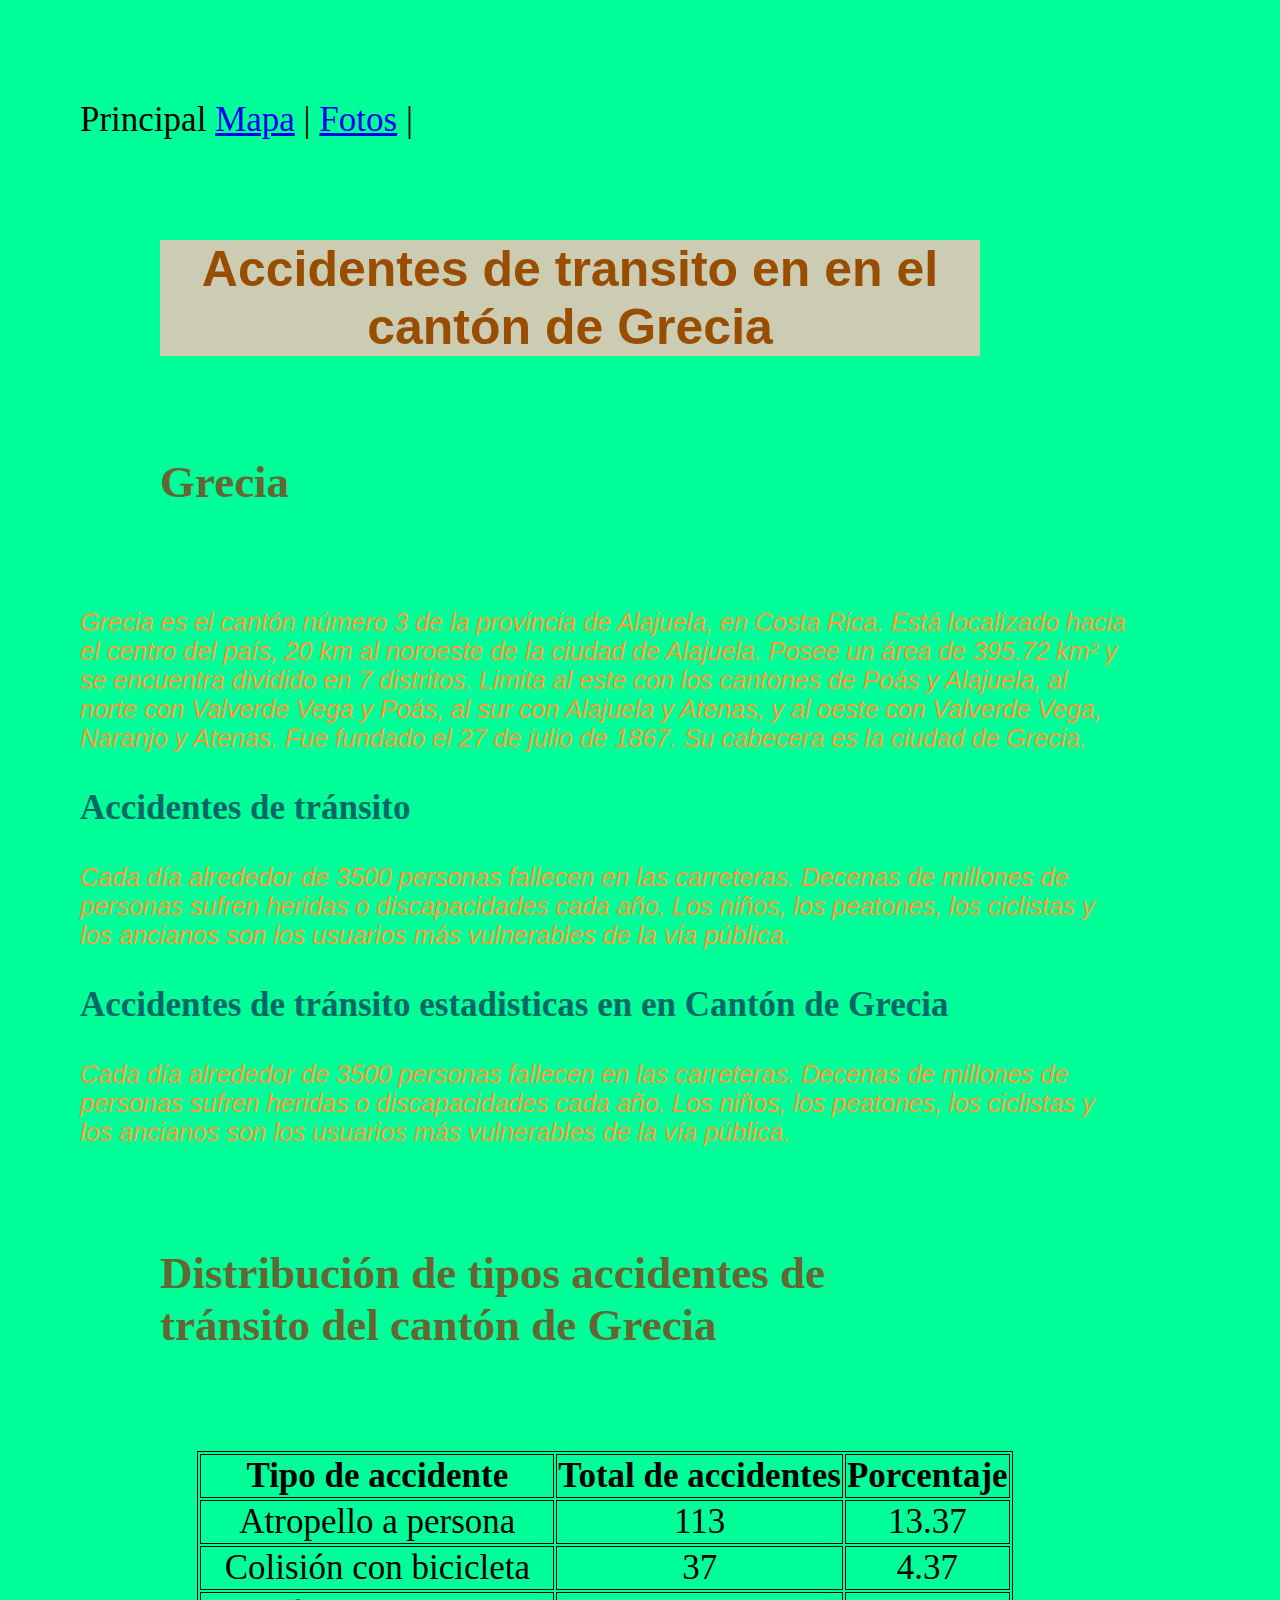
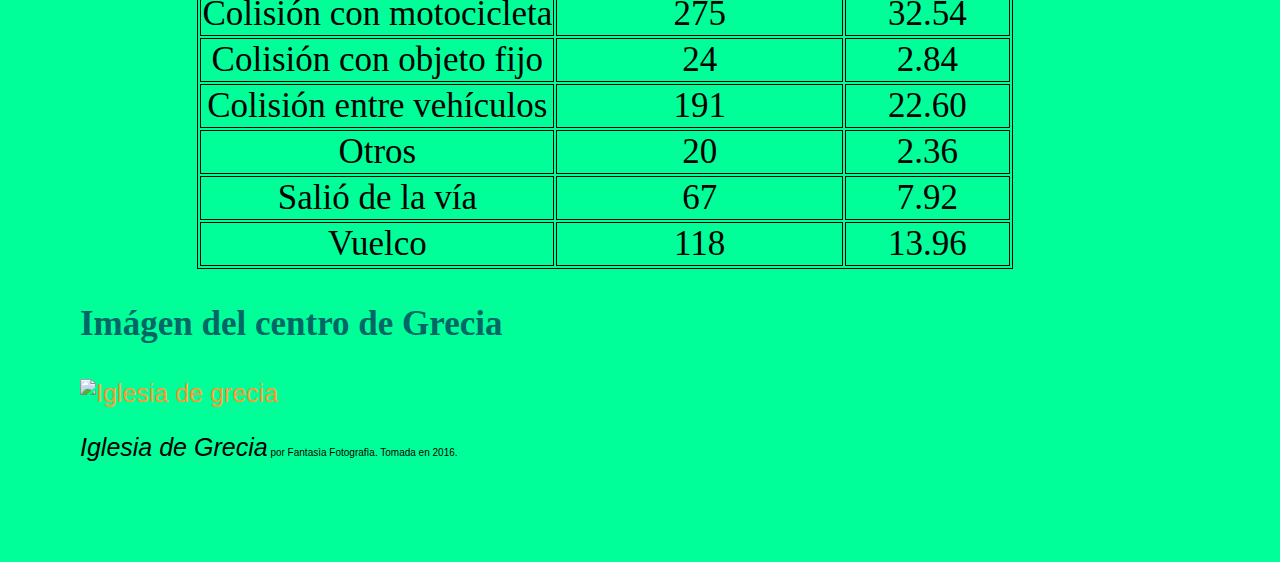
==== index.html @ fbf89d31 "Add files via upload" ====
<!DOCTYPE html>
<html lang= "es">
    <head>
	    <title> Accidentes de transito en el cantòn de Grecia   </title>
		
		<meta charset ="UTF-8">
		<meta name="Description" content ="jabiru mycteria">
		<meta name="author" content ="Francisco Castro">
		
		
		<link rel="stylesheet" href="css/estilos.css">
		
	</head>
	<body> 

  <nav>
      Principal
      <a href="index accidentes.html">Mapa</a> |
      <a href="Imagenes.html">Fotos</a> |
 
  </nav>


	    <!-- Este es un comentario en HTML-->
	    <p>  </p>
		<h1 style="font-family: 'Arial';"> Accidentes de transito en en el cantón de Grecia </h1>
		<h2> Grecia  </h2>
		
	
		<h3></h3>
		 <p> <em>Grecia es el cantón número 3 de la provincia de Alajuela, en Costa Rica. Está localizado 
		 hacia el centro del país, 20 km al noroeste de la ciudad de Alajuela. Posee un área de 395.72 km²
		 y se encuentra dividido en 7 distritos. Limita al este con los cantones de Poás y Alajuela, al norte 
		 con Valverde Vega y Poás, al sur con Alajuela y Atenas, y al oeste con Valverde Vega, Naranjo y Atenas. 
		 Fue fundado el 27 de julio de 1867. Su cabecera es la ciudad de Grecia.  </em> </p>
		   <p> 


		  </p>
		  <h3>Accidentes de tránsito </h3>
		 <p> <em>Cada día alrededor de 3500 personas fallecen en las carreteras. Decenas de millones
		 de personas sufren heridas o discapacidades cada año. Los niños, los peatones, los ciclistas y los 
		 ancianos son los usuarios más vulnerables de la vía pública. </em> </p>
		 		   <p> 

		  </p>
		  <h3>Accidentes de tránsito estadisticas en en Cantón de Grecia  </h3>
		 <p> <em>Cada día alrededor de 3500 personas fallecen en las carreteras. Decenas de millones
		 de personas sufren heridas o discapacidades cada año. Los niños, los peatones, los ciclistas y los 
		 ancianos son los usuarios más vulnerables de la vía pública. </em> 
		 </p> 
		  
		  
		  
		  <p>  
		  <h2> Distribución de tipos accidentes de tránsito del cantón de Grecia </h2>
        <table>
		    <tr><th> Tipo de accidente       </th><th> Total de accidentes </th><th> Porcentaje </th></tr>
		  	<tr><td> Atropello a persona     </td><td> 			113			</td><td> 13.37     </td></tr>
             <tr><td>Colisión con bicicleta  </td><td> 			37		   </td><td>  4.37     </td></tr>
			  <tr><td>Colisión con motocicleta</td><td> 		275		   </td><td>  32.54	   </td></tr>
			  <tr><td>Colisión con objeto fijo</td><td> 		24			</td><td> 2.84	   </td></tr>
 			  <tr><td>Colisión entre vehículos</td><td> 		191			</td><td> 22.60	   </td></tr>
			  <tr><td>Otros            		</td><td>    		20			</td><td> 2.36 	   </td></tr>
			  <tr><td>Salió de la vía  		</td><td>    		67			</td><td> 7.92 	   </td></tr>
			  <tr><td>Vuelco          		</td><td>    		118			</td><td> 13.96	   </td></tr>
          
          
          
		</table>


		  <p> 

		  
		  
		  
		  </p>
		 
		  <p> 

		  
		  
		  
		  </p>
		 
		 
		  <h3>Imágen del centro de Grecia  </h3>		 
<p><img src=http://conozcagrecia.com/wp-content/uploads/sites/8/2015/11/Iglesia-Grecia-5.jpg alt= "Iglesia de grecia" "height="416" width="462" /></p>
<p><font color="black" size = "1" ><cite>Iglesia de Grecia</cite> por Fantasìa Fotografìa. Tomada en 2016.</p>
		
		
		
	</body>
</html>
---- css/estilos.css ----
#map {
  width:  800px;
	height: 700px;
	 display:inline-block
}
p {
    color:#ff9933;
    font-size:25px;
	font-family: "Arial"
}

h1 {
    background-color:#ccccb3;
	color: #994d00;
	margin:100px 150px 100px 80px;
	font-size:50px;
	text-align: center
}            
h2 {
    color:#666633;
	margin:100px 150px 100px 80px;
	font-size:45px;
}
h3 {
    color:#006666;
	font-size: 35px;
} 

table {
    border-collapse: 1px solid black;
    margin-left:auto; 
    margin-right:auto;
}

table, th, td {
    border: 1px solid black;
    text-align: center;
}
 
 
body {
    background-color:#00ff99;
	font-size:35px;
    margin:100px 150px 100px 80px;
	}
cite {
	font-size:25px;
	color:#000000;

}
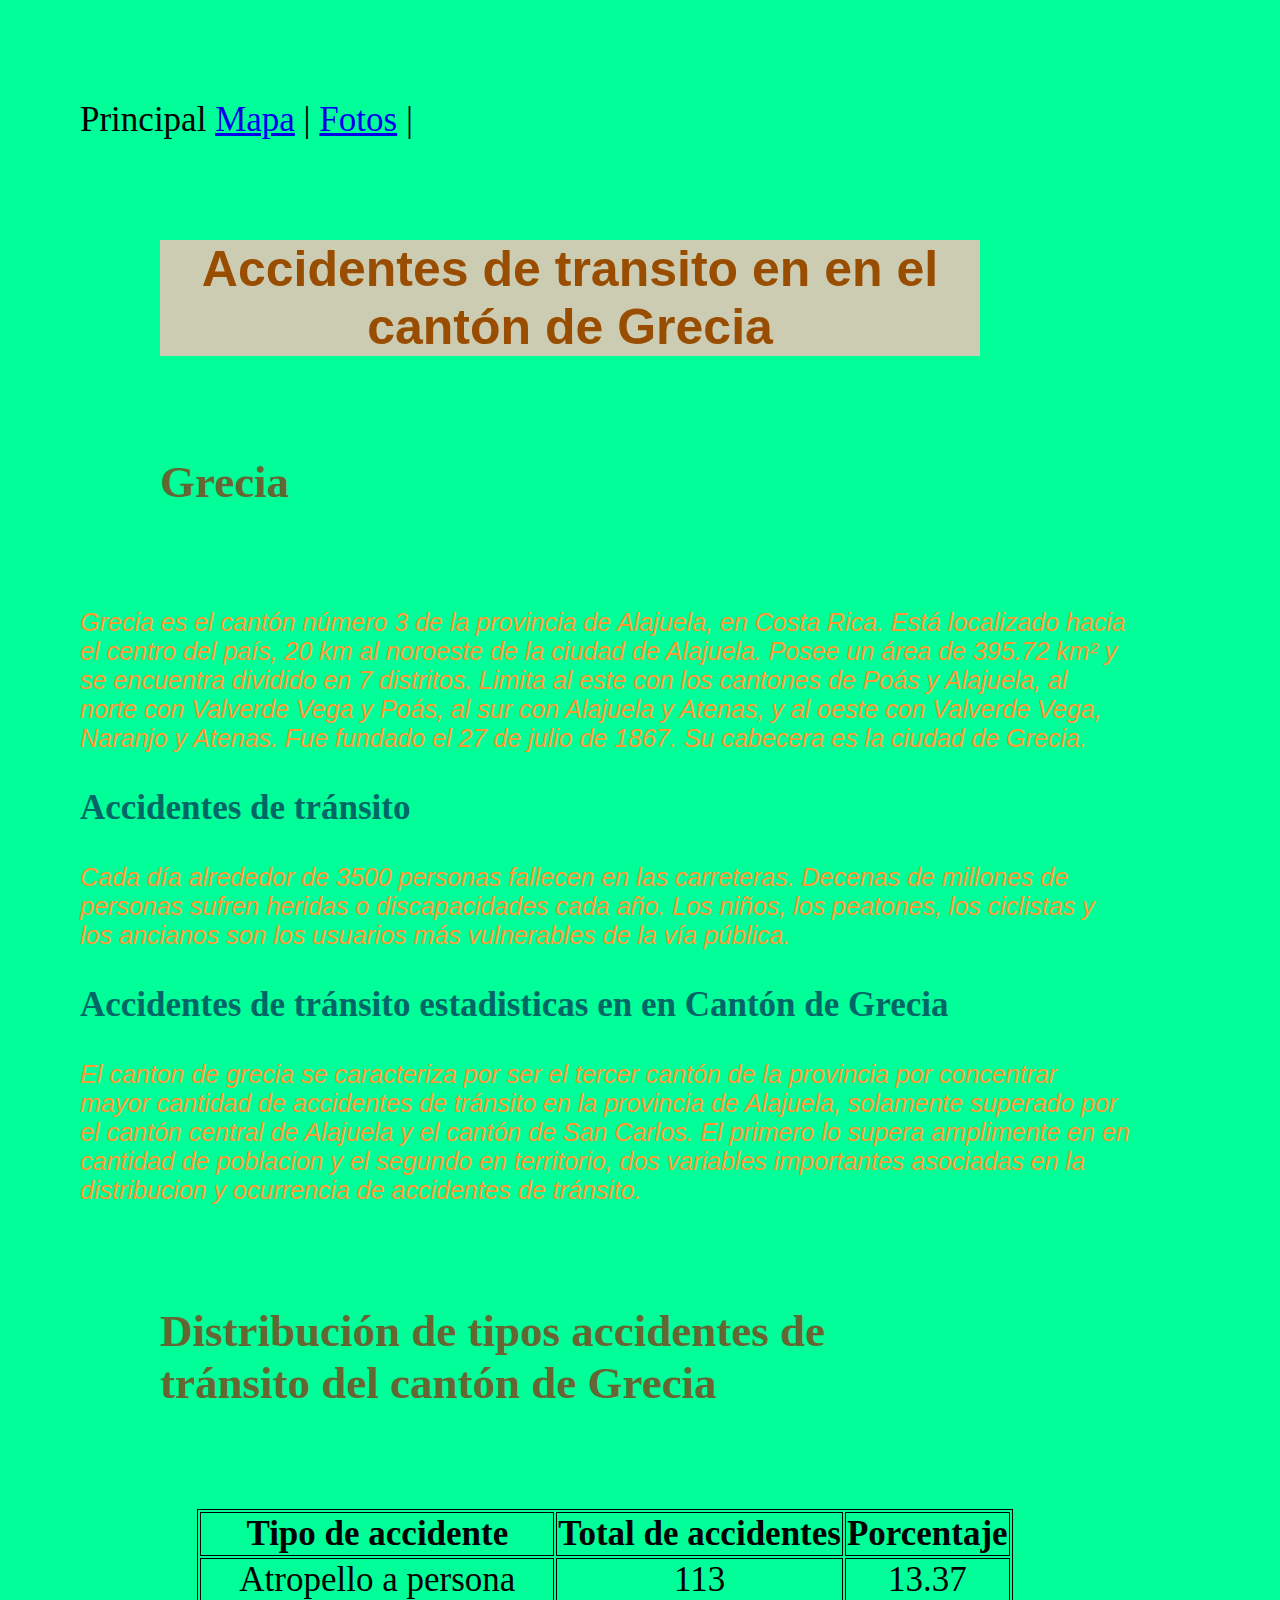
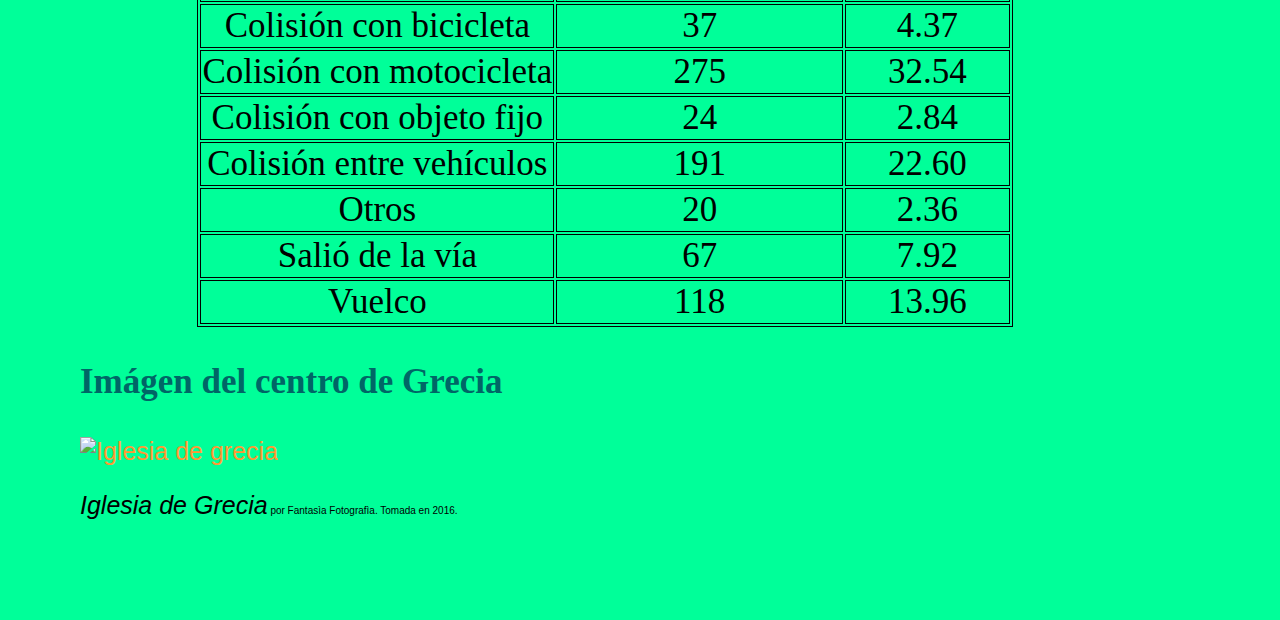
==== commit 5e1d6c6a: "Update index.html" ====
--- a/index.html
+++ b/index.html
@@ -1,10 +1,10 @@
 <!DOCTYPE html>
 <html lang= "es">
     <head>
-	    <title> Accidentes de transito en el cantòn de Grecia   </title>
+	    <title> Accidentes de transito en el cantón de Grecia   </title>
 		
 		<meta charset ="UTF-8">
-		<meta name="Description" content ="jabiru mycteria">
+		<meta name="Description" content ="Accidentes de tránsito Grecia">
 		<meta name="author" content ="Francisco Castro">
 		
 		
@@ -45,9 +45,11 @@
 
 		  </p>
 		  <h3>Accidentes de tránsito estadisticas en en Cantón de Grecia  </h3>
-		 <p> <em>Cada día alrededor de 3500 personas fallecen en las carreteras. Decenas de millones
-		 de personas sufren heridas o discapacidades cada año. Los niños, los peatones, los ciclistas y los 
-		 ancianos son los usuarios más vulnerables de la vía pública. </em> 
+		 <p> <em>El canton de grecia se caracteriza por ser el tercer  cantón de la provincia por concentrar mayor
+			 cantidad de accidentes de tránsito en la provincia de Alajuela, solamente superado por el cantón 
+			 central de Alajuela y el cantón de San Carlos. El primero lo supera amplimente en en cantidad de poblacion 
+			 y el segundo en territorio, dos variables importantes asociadas en la distribucion y ocurrencia de 
+			 accidentes de tránsito. </em> 
 		 </p> 
 		  
 		  
@@ -92,4 +94,4 @@
 		
 		
 	</body>
-</html>+</html>
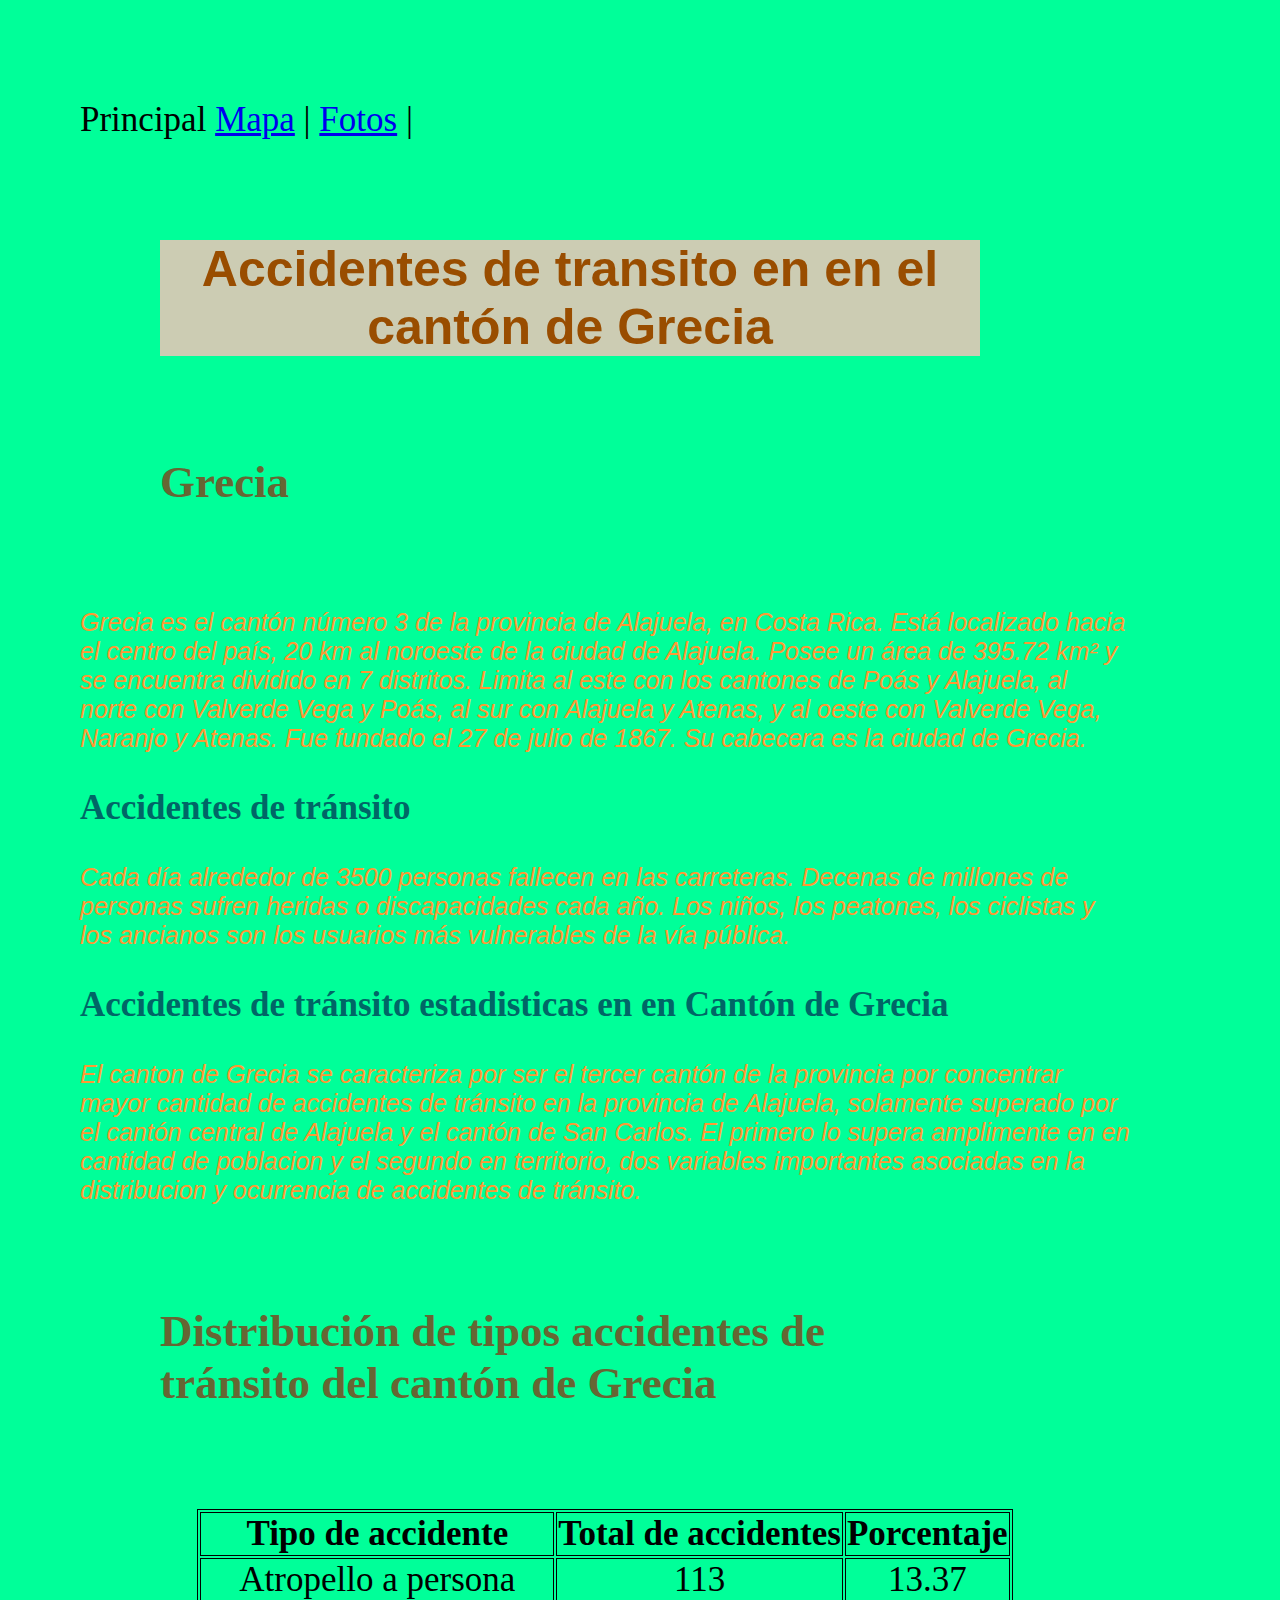
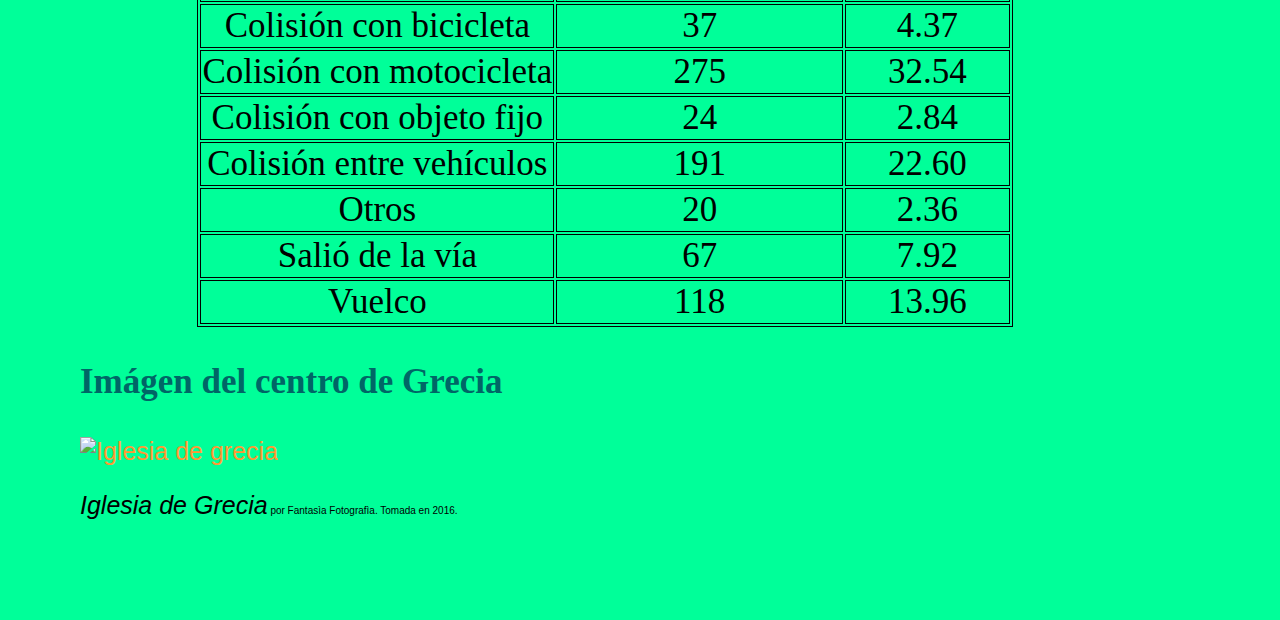
==== commit 51333bbb: "Update index.html" ====
--- a/index.html
+++ b/index.html
@@ -45,7 +45,7 @@
 
 		  </p>
 		  <h3>Accidentes de tránsito estadisticas en en Cantón de Grecia  </h3>
-		 <p> <em>El canton de grecia se caracteriza por ser el tercer  cantón de la provincia por concentrar mayor
+		 <p> <em>El canton de Grecia se caracteriza por ser el tercer  cantón de la provincia por concentrar mayor
 			 cantidad de accidentes de tránsito en la provincia de Alajuela, solamente superado por el cantón 
 			 central de Alajuela y el cantón de San Carlos. El primero lo supera amplimente en en cantidad de poblacion 
 			 y el segundo en territorio, dos variables importantes asociadas en la distribucion y ocurrencia de 
